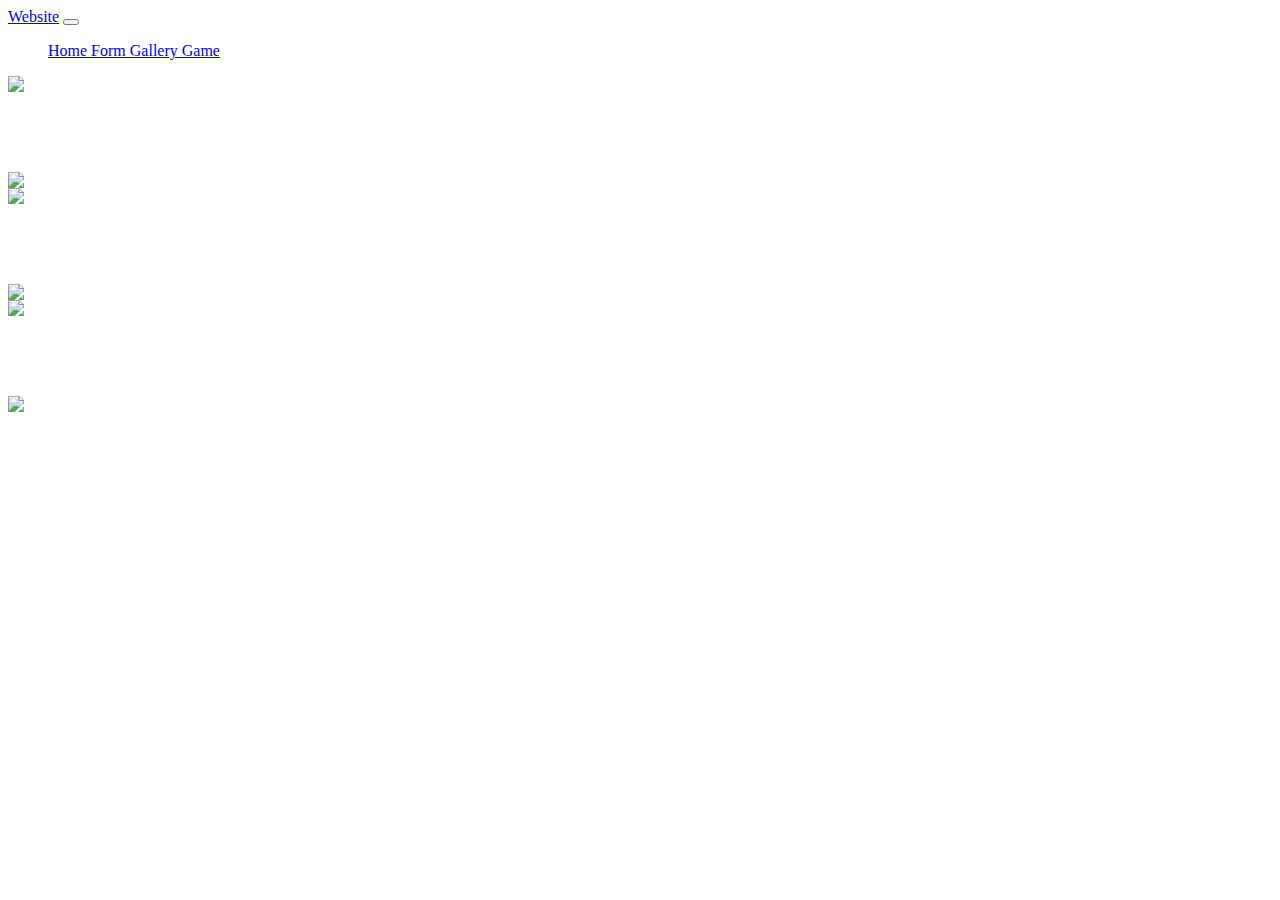
==== gallery.html @ 8b7a7f44 "Add files via upload" ====
<! DOCTYPE html>
<html lang="en">
	<head>
	<title>Gallery</title>
	<link rel="stylesheet" href="style.css">
<link href="https://cdn.jsdelivr.net/npm/bootstrap@5.3.2/dist/css/bootstrap.min.css" rel="stylesheet" integrity="sha384-T3c6CoIi6uLrA9TneNEoa7RxnatzjcDSCmG1MXxSR1GAsXEV/Dwwykc2MPK8M2HN" crossorigin="anonymous"><!--bootstrap css-->
<link rel="stylesheet" href="style.css">
	<!--<script type="text/javascript" src="external.js">-->
	</script>
	<head>

	</head>
		
		
	<body>
	<script type="text/javascript"  src="script.js"></script>
	
	<!--navbar from bootstrap-->
    <nav class="navbar navbar-expand-lg navbar-light bg-light">
      <a class="navbar-brand" href="#">Website</a>
      <button class="navbar-toggler" type="button" data-toggle="collapse" data-target="#navbarSupportedContent" aria-controls="navbarSupportedContent" aria-expanded="false" aria-label="Toggle navigation">
        <span class="navbar-toggler-icon"></span>
      </button>
   
      <div class="collapse navbar-collapse" id="navbarSupportedContent">
        <ul class="navbar-nav mr-auto">
 
            <a class="nav-link" href="index.html">Home <span class="sr-only"></span></a>
            <a class="nav-link" href="form.index">Form <span class="sr-only"></span></a>
            <a class="nav-link" href="gallery.index">Gallery <span class="sr-only"></span></a>
            <a class="nav-link" href="game.html">Game <span class="sr-only"></span></a>
 
          
         
        </ul>
        <!--<form class="form-inline my-2 my-lg-0">
          <input class="form-control mr-sm-2" type="search" placeholder="Search" aria-label="Search">
          <button class="btn btn-outline-success my-2 my-sm-0" type="submit">Search</button>
        </form>-->
      </div>
    </nav>
    <!--i cut pieces out of the bootstrap navbar to suit our website-->
  <!--end of bootstrap navbar-->
	

	

		<div class="column">
			<div class="row1">
				<div class="image1">
				<img src="Images/badair1.jpg" id="image1" onclick="flip();">
				 
				</div>
				<h1>Air</h1>
				<div class="image2">
				<img src="Images/goodair1.png" id="image2" onclick="flip1();">
				
				</div>
			</div>
			<div class="row2">
				<div class="image3">
				<img src="Images/badland1.png" id="image3" onclick="flip2();">
				</div>
				<h1>Land</h1>
				<div class="image4">
				<img src="Images/goodland1.jpg" id="image4" onclick="flip3();">
				</div>
			</div>
			<div class="row3">
				<div class="image5">
				<img src="Images/badsea1.jpg" id="image5" onclick="flip4();">
				</div>
				<h1>Sea</h1>
				<div class="image6">
				<img src="Images/goodsea1.jpg" id="image6" onclick="flip5();">
				</div>
			</div>
		</div>
	
	
	</body>
	
	
	
	
	
</html>
---- style.css ----
.tree1{
	border-radius: 15%;
	float:left;
	
}
.tree2{
	border-radius:15%;
}

.tree2{
	border-radius: 15%;
	float:right;
}
.background{
	background-image: url("background image.jpg");
	margin:30px;
	width:1550;
	height:550px;
	border-style:solid; 
	
}
.texts{
	color:white;
	outline-color:red;
}
.allbackground{
	background-image: url("background image2.jpg");
	background-size:100%;
	height:890px;
	background-repeat:no-repeat;
	
}
h1{
	color:white;
}
---- style.css ----
.tree1{
	border-radius: 15%;
	float:left;
	
}
.tree2{
	border-radius:15%;
}

.tree2{
	border-radius: 15%;
	float:right;
}
.background{
	background-image: url("background image.jpg");
	margin:30px;
	width:1550;
	height:550px;
	border-style:solid; 
	
}
.texts{
	color:white;
	outline-color:red;
}
.allbackground{
	background-image: url("background image2.jpg");
	background-size:100%;
	height:890px;
	background-repeat:no-repeat;
	
}
h1{
	color:white;
}
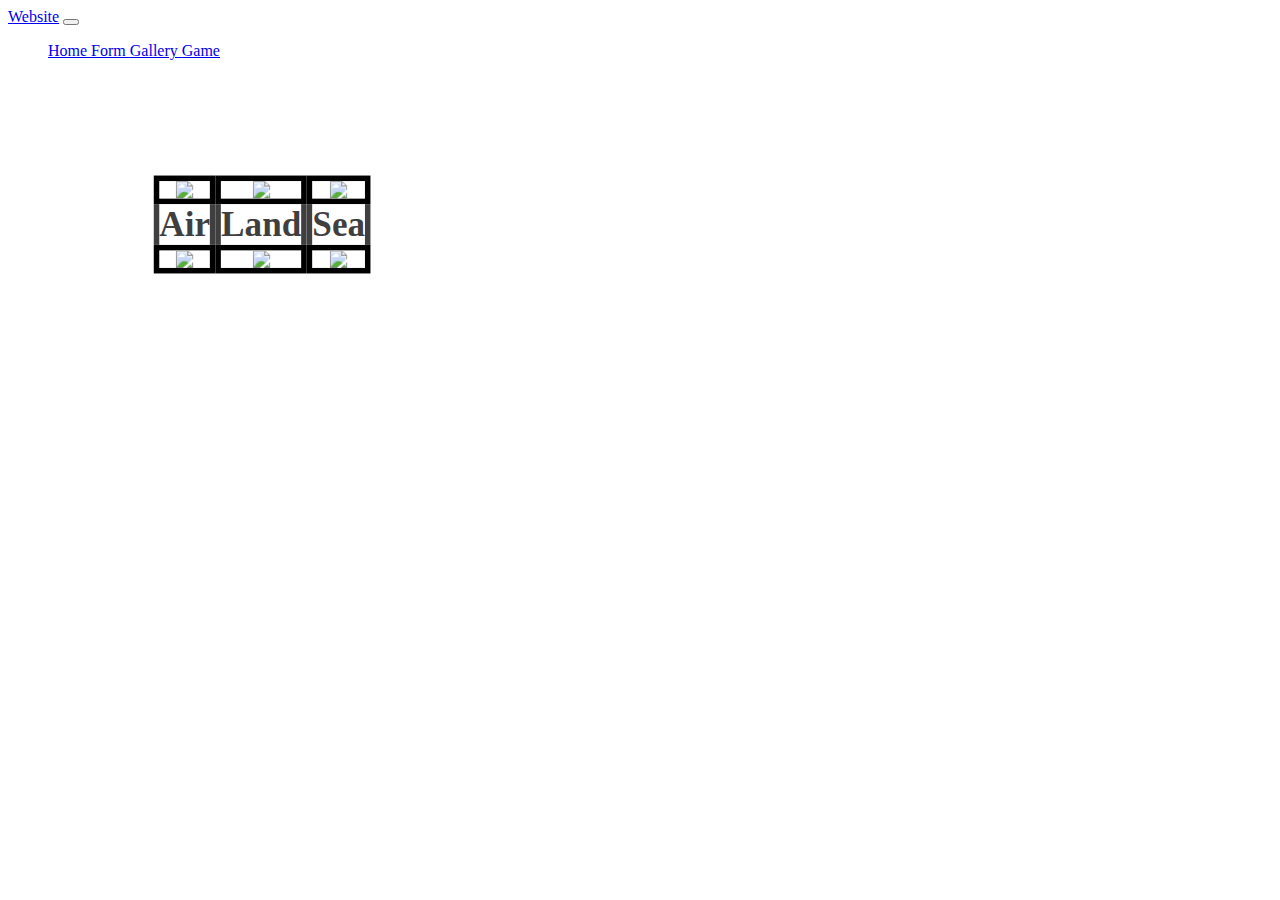
==== commit 031d0581: "Add files via upload" ====
--- a/gallery.html
+++ b/gallery.html
@@ -2,10 +2,10 @@
 <html lang="en">
 	<head>
 	<title>Gallery</title>
-	<link rel="stylesheet" href="style.css">
+	<link rel="stylesheet" href="style.css"><!-- allows the style.css page to be used to change the style of the webpage-->
 <link href="https://cdn.jsdelivr.net/npm/bootstrap@5.3.2/dist/css/bootstrap.min.css" rel="stylesheet" integrity="sha384-T3c6CoIi6uLrA9TneNEoa7RxnatzjcDSCmG1MXxSR1GAsXEV/Dwwykc2MPK8M2HN" crossorigin="anonymous"><!--bootstrap css-->
 <link rel="stylesheet" href="style.css">
-	<!--<script type="text/javascript" src="external.js">-->
+
 	</script>
 	<head>
 
@@ -25,10 +25,10 @@
       <div class="collapse navbar-collapse" id="navbarSupportedContent">
         <ul class="navbar-nav mr-auto">
  
-            <a class="nav-link" href="index.html">Home <span class="sr-only"></span></a>
-            <a class="nav-link" href="form.index">Form <span class="sr-only"></span></a>
-            <a class="nav-link" href="gallery.index">Gallery <span class="sr-only"></span></a>
-            <a class="nav-link" href="game.html">Game <span class="sr-only"></span></a>
+            <a class="nav-link" href="index.html">Home <span class="sr-only"></span></a><!--adds a Home section to teh navbar-->
+            <a class="nav-link" href="form.index">Form <span class="sr-only"></span></a><!--adds a Form section to teh navbar-->
+            <a class="nav-link" href="gallery.index">Gallery <span class="sr-only"></span></a><!--adds a Gallery section to teh navbar-->
+            <a class="nav-link" href="game.html">Game <span class="sr-only"></span></a><!--adds a Game section to teh navbar-->
  
           
          
@@ -45,34 +45,34 @@
 
 	
 
-		<div class="column">
-			<div class="row1">
-				<div class="image1">
-				<img src="Images/badair1.jpg" id="image1" onclick="flip();">
+		<div class="column"><!--this is the name for the entire 3x2 colum of the gallery-->
+			<div class="row1"><!--name for the first row to the left-->
+				<div class="image1"><!-- name of the first image-->
+				<img src="Images/badair1.jpg" id="image1" onclick="flip();"><!-- function that allows the image to change when clicked on using the mouse with left click-->
 				 
 				</div>
-				<h1>Air</h1>
-				<div class="image2">
-				<img src="Images/goodair1.png" id="image2" onclick="flip1();">
+				<h1>Air</h1><!-- heading for the center part of the images-->
+				<div class="image2"><!-- name of the second image-->
+				<img src="Images/goodair1.png" id="image2" onclick="flip1();"><!-- function that allows the image to change when clicked on using the mouse with left click-->
 				
 				</div>
 			</div>
-			<div class="row2">
-				<div class="image3">
-				<img src="Images/badland1.png" id="image3" onclick="flip2();">
+			<div class="row2"><!--name for the second row on the center-->
+				<div class="image3"><!-- name of the third image-->
+				<img src="Images/badland1.png" id="image3" onclick="flip2();"><!-- function that allows the image to change when clicked on using the mouse with left click-->
 				</div>
-				<h1>Land</h1>
-				<div class="image4">
-				<img src="Images/goodland1.jpg" id="image4" onclick="flip3();">
+				<h1>Land</h1><!-- heading for the center part of the images-->
+				<div class="image4"><!-- name of the forth image-->
+				<img src="Images/goodland1.jpg" id="image4" onclick="flip3();"><!-- function that allows the image to change when clicked on using the mouse with left click-->
 				</div>
 			</div>
-			<div class="row3">
-				<div class="image5">
-				<img src="Images/badsea1.jpg" id="image5" onclick="flip4();">
+			<div class="row3"><!--name for the third row to the right-->
+				<div class="image5"><!-- name of the fifth image-->
+				<img src="Images/badsea1.jpg" id="image5" onclick="flip4();"><!-- function that allows the image to change when clicked on using the mouse with left click-->
 				</div>
-				<h1>Sea</h1>
-				<div class="image6">
-				<img src="Images/goodsea1.jpg" id="image6" onclick="flip5();">
+				<h1>Sea</h1><!-- heading for the center part of the images-->
+				<div class="image6"><!-- name of the sixth image-->
+				<img src="Images/goodsea1.jpg" id="image6" onclick="flip5();"><!-- function that allows the image to change when clicked on using the mouse with left click-->
 				</div>
 			</div>
 		</div>
--- a/style.css
+++ b/style.css
@@ -1,35 +1,97 @@
-.tree1{
-	border-radius: 15%;
-	float:left;
+.image1{
+	border-top:thick solid;/*adds a thick solid border for top part of the image*/
+	border-left:thick solid;/*adds a thick solid border for left part of the image*/
+	border-right:thick solid;/*adds a thick solid border for right part of the image*/
+	border-bottom:thick solid ;/*adds a thick solid border for bottom part of the image*/
+	border-color:black;/*changes the colour of the border colour*/
 	
 }
-.tree2{
-	border-radius:15%;
+.image2{
+	border-top:thick solid;/*adds a thick solid border for top part of the image*/
+	border-left:thick solid;/*adds a thick solid border for left part of the image*/
+	border-right:thick solid;/*adds a thick solid border for right part of the image*/
+	border-bottom:thick solid ;/*adds a thick solid border for bottom part of the image*/
+	border-color:black;/*changes the colour of the border colour*/
+}.image3{
+	border-top:thick solid;/*adds a thick solid border for top part of the image*/
+	border-left:thick solid;/*adds a thick solid border for left part of the image*/
+	border-right:thick solid;/*adds a thick solid border for right part of the image*/
+	border-bottom:thick solid ;/*adds a thick solid border for bottom part of the image*/
+	border-color:black;/*changes the colour of the border colour*/
+
+}.image4{
+	border-top:thick solid ;/*adds a thick solid border for top part of the image*/
+	border-left:thick solid;/*adds a thick solid border for left part of the image*/
+	border-right:thick solid;/*adds a thick solid border for right part of the image*/
+	border-bottom:thick solid ;/*adds a thick solid border for bottom part of the image*/
+	border-color:black;/*changes the colour of the border colour*/
+}.image5{
+	border-top:thick solid;/*adds a thick solid border for top part of the image*/
+	border-left:thick solid;/*adds a thick solid border for left part of the image*/
+	border-right:thick solid;/*adds a thick solid border for right part of the image*/
+	border-bottom:thick solid ;/*adds a thick solid border for bottom part of the image*/
+	border-color:black;/*changes the colour of the border colour*/
+
+}.image6{
+	border-left:thick solid;/*adds a thick solid border for left part of the image*/
+	border-right:thick solid;/*adds a thick solid border for right part of the image*/
+	border-top:thick solid ;/*adds a thick solid border for top part of the image*/
+	border-bottom:thick solid ;/*adds a thick solid border for bottom part of the image*/
+	border-color:black;/*changes the colour of the border colour*/
+
 }
 
-.tree2{
-	border-radius: 15%;
-	float:right;
-}
-.background{
-	background-image: url("background image.jpg");
-	margin:30px;
-	width:1550;
-	height:550px;
-	border-style:solid; 
-	
-}
-.texts{
-	color:white;
-	outline-color:red;
-}
-.allbackground{
-	background-image: url("background image2.jpg");
-	background-size:100%;
-	height:890px;
-	background-repeat:no-repeat;
-	
+
+.column{
+	display: flex;/*allows the entire column be side by side in a 3x2 box*/
+	scale:1.1;/*changes the size of the entire column*/
+	margin:auto;/*allows the entire column to be in the center of the page*/
+	width:70%;/*changes the width of the colum thats placed in the center of the pagee*/
+	margin-top: 120px;/*changes the height at which the column is placed from the top*/
+	text-align:center;/*aligns the Air, Land and Sea texts to the center of the box*/
 }
 h1{
-	color:white;
-}+	border-left:thick solid;/*adds a thick solid border for left part of the image*/
+	border-right:thick solid;/*adds a thick solid border for right part of the image*/
+	border-color:black;/*changes the colour of the border colour*/
+	/*border-bottom:thick solid;*/
+	background-color:white;/*changes the background colour of the text for Air, Land and Sea to white*/
+	margin:0;/*removes the gap between the bottom rows and texts (Air, Land and Sea)*/
+	opacity:.75;/*dims the colour and see through of the background colour for Air, Land and Sea texts*/
+}
+body{
+	background-image:url("Images/earth.jpg");/*allows you to add a specific image from the Images folder*/
+	background-repeat:no-repeat;/*allows the image to be repeated only once*/
+	background-position:center;/*changes the positioning of the image to the center of the website*/
+	background-size:cover;/*changes the size of the image to cover the entire page of the website*/ 
+
+}
+@media screen and (max-width: 480px) {
+		#content {
+		 width: auto; float: none;
+		 background-color: yellow;
+		}
+		h1{
+		 font-size: 50px;
+		}
+		#sidebar {
+		 display: none;
+		}
+		}
+@media screen and (max-width: 980px) {
+#pagewrap {
+ width: 90%;
+}
+#content {
+ width: 60%;
+ background-color: olive;
+}
+#sidebar {
+ width: 30%;
+ background-color: teal;
+}
+}
+/* Desktops and laptops ----------- */
+@media only screen and (min-width : 1224px) {
+/* Styles */
+}
--- a/style.css
+++ b/style.css
@@ -1,35 +1,97 @@
-.tree1{
-	border-radius: 15%;
-	float:left;
+.image1{
+	border-top:thick solid;/*adds a thick solid border for top part of the image*/
+	border-left:thick solid;/*adds a thick solid border for left part of the image*/
+	border-right:thick solid;/*adds a thick solid border for right part of the image*/
+	border-bottom:thick solid ;/*adds a thick solid border for bottom part of the image*/
+	border-color:black;/*changes the colour of the border colour*/
 	
 }
-.tree2{
-	border-radius:15%;
+.image2{
+	border-top:thick solid;/*adds a thick solid border for top part of the image*/
+	border-left:thick solid;/*adds a thick solid border for left part of the image*/
+	border-right:thick solid;/*adds a thick solid border for right part of the image*/
+	border-bottom:thick solid ;/*adds a thick solid border for bottom part of the image*/
+	border-color:black;/*changes the colour of the border colour*/
+}.image3{
+	border-top:thick solid;/*adds a thick solid border for top part of the image*/
+	border-left:thick solid;/*adds a thick solid border for left part of the image*/
+	border-right:thick solid;/*adds a thick solid border for right part of the image*/
+	border-bottom:thick solid ;/*adds a thick solid border for bottom part of the image*/
+	border-color:black;/*changes the colour of the border colour*/
+
+}.image4{
+	border-top:thick solid ;/*adds a thick solid border for top part of the image*/
+	border-left:thick solid;/*adds a thick solid border for left part of the image*/
+	border-right:thick solid;/*adds a thick solid border for right part of the image*/
+	border-bottom:thick solid ;/*adds a thick solid border for bottom part of the image*/
+	border-color:black;/*changes the colour of the border colour*/
+}.image5{
+	border-top:thick solid;/*adds a thick solid border for top part of the image*/
+	border-left:thick solid;/*adds a thick solid border for left part of the image*/
+	border-right:thick solid;/*adds a thick solid border for right part of the image*/
+	border-bottom:thick solid ;/*adds a thick solid border for bottom part of the image*/
+	border-color:black;/*changes the colour of the border colour*/
+
+}.image6{
+	border-left:thick solid;/*adds a thick solid border for left part of the image*/
+	border-right:thick solid;/*adds a thick solid border for right part of the image*/
+	border-top:thick solid ;/*adds a thick solid border for top part of the image*/
+	border-bottom:thick solid ;/*adds a thick solid border for bottom part of the image*/
+	border-color:black;/*changes the colour of the border colour*/
+
 }
 
-.tree2{
-	border-radius: 15%;
-	float:right;
-}
-.background{
-	background-image: url("background image.jpg");
-	margin:30px;
-	width:1550;
-	height:550px;
-	border-style:solid; 
-	
-}
-.texts{
-	color:white;
-	outline-color:red;
-}
-.allbackground{
-	background-image: url("background image2.jpg");
-	background-size:100%;
-	height:890px;
-	background-repeat:no-repeat;
-	
+
+.column{
+	display: flex;/*allows the entire column be side by side in a 3x2 box*/
+	scale:1.1;/*changes the size of the entire column*/
+	margin:auto;/*allows the entire column to be in the center of the page*/
+	width:70%;/*changes the width of the colum thats placed in the center of the pagee*/
+	margin-top: 120px;/*changes the height at which the column is placed from the top*/
+	text-align:center;/*aligns the Air, Land and Sea texts to the center of the box*/
 }
 h1{
-	color:white;
-}+	border-left:thick solid;/*adds a thick solid border for left part of the image*/
+	border-right:thick solid;/*adds a thick solid border for right part of the image*/
+	border-color:black;/*changes the colour of the border colour*/
+	/*border-bottom:thick solid;*/
+	background-color:white;/*changes the background colour of the text for Air, Land and Sea to white*/
+	margin:0;/*removes the gap between the bottom rows and texts (Air, Land and Sea)*/
+	opacity:.75;/*dims the colour and see through of the background colour for Air, Land and Sea texts*/
+}
+body{
+	background-image:url("Images/earth.jpg");/*allows you to add a specific image from the Images folder*/
+	background-repeat:no-repeat;/*allows the image to be repeated only once*/
+	background-position:center;/*changes the positioning of the image to the center of the website*/
+	background-size:cover;/*changes the size of the image to cover the entire page of the website*/ 
+
+}
+@media screen and (max-width: 480px) {
+		#content {
+		 width: auto; float: none;
+		 background-color: yellow;
+		}
+		h1{
+		 font-size: 50px;
+		}
+		#sidebar {
+		 display: none;
+		}
+		}
+@media screen and (max-width: 980px) {
+#pagewrap {
+ width: 90%;
+}
+#content {
+ width: 60%;
+ background-color: olive;
+}
+#sidebar {
+ width: 30%;
+ background-color: teal;
+}
+}
+/* Desktops and laptops ----------- */
+@media only screen and (min-width : 1224px) {
+/* Styles */
+}
